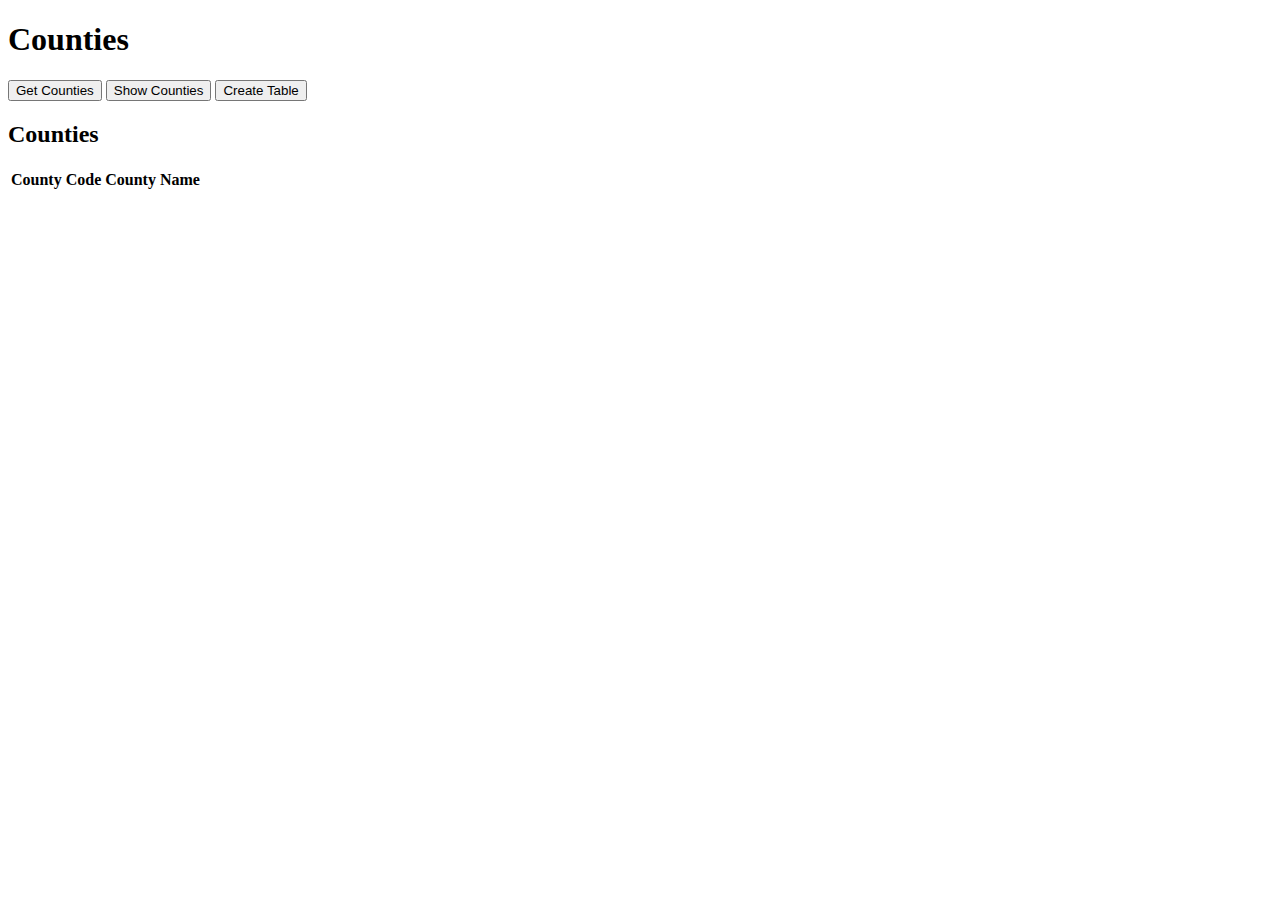
==== index.html @ 49699070 "Initial commit" ====
<!doctype html>
<html lang="en">

<head>
  <meta charset="utf-8">
  <title>Create County Table</title>
</head>

<body>
<h1>Counties</h1>

<button id="pbGetCounties">Get Counties</button>
<button id="pbShowCountyMap">Show Counties</button>
<button id="pbCreateTable">Create Table</button>

<div class="div1">
  <h2>Counties</h2>
  <table class="table" id="countyTable">
    <tr>
      <th>County Code</th>
      <th>County Name</th>
    </tr>
  </table>

</div>

<script src="js/fetchcounties.js"></script>
<script src="js/createtable.js"></script>
</body>

</html>
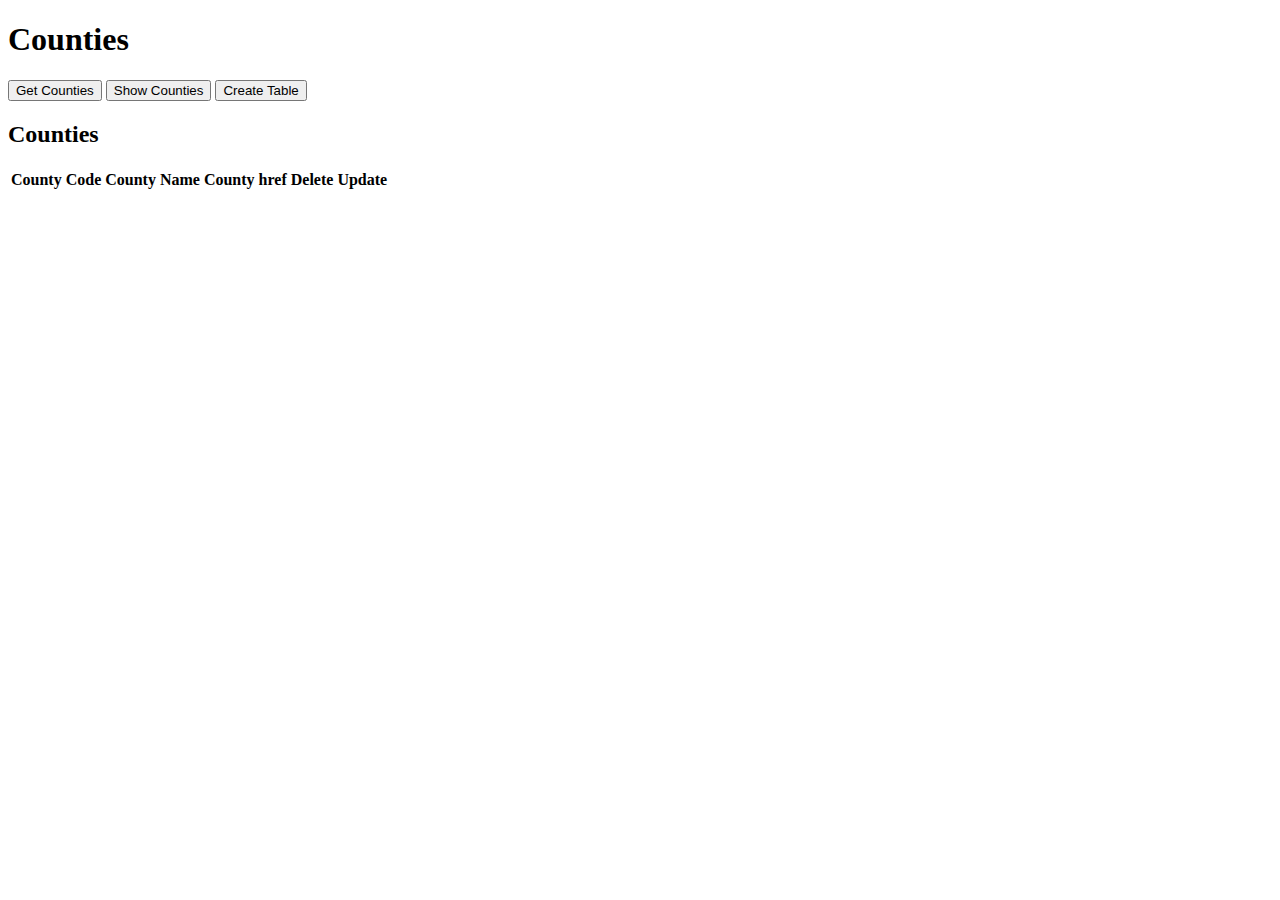
==== commit daeb39b3: "add delete in table" ====
--- a/index.html
+++ b/index.html
@@ -19,6 +19,9 @@
     <tr>
       <th>County Code</th>
       <th>County Name</th>
+      <th>County href</th>
+      <th>Delete</th>
+      <th>Update</th>
     </tr>
   </table>
 
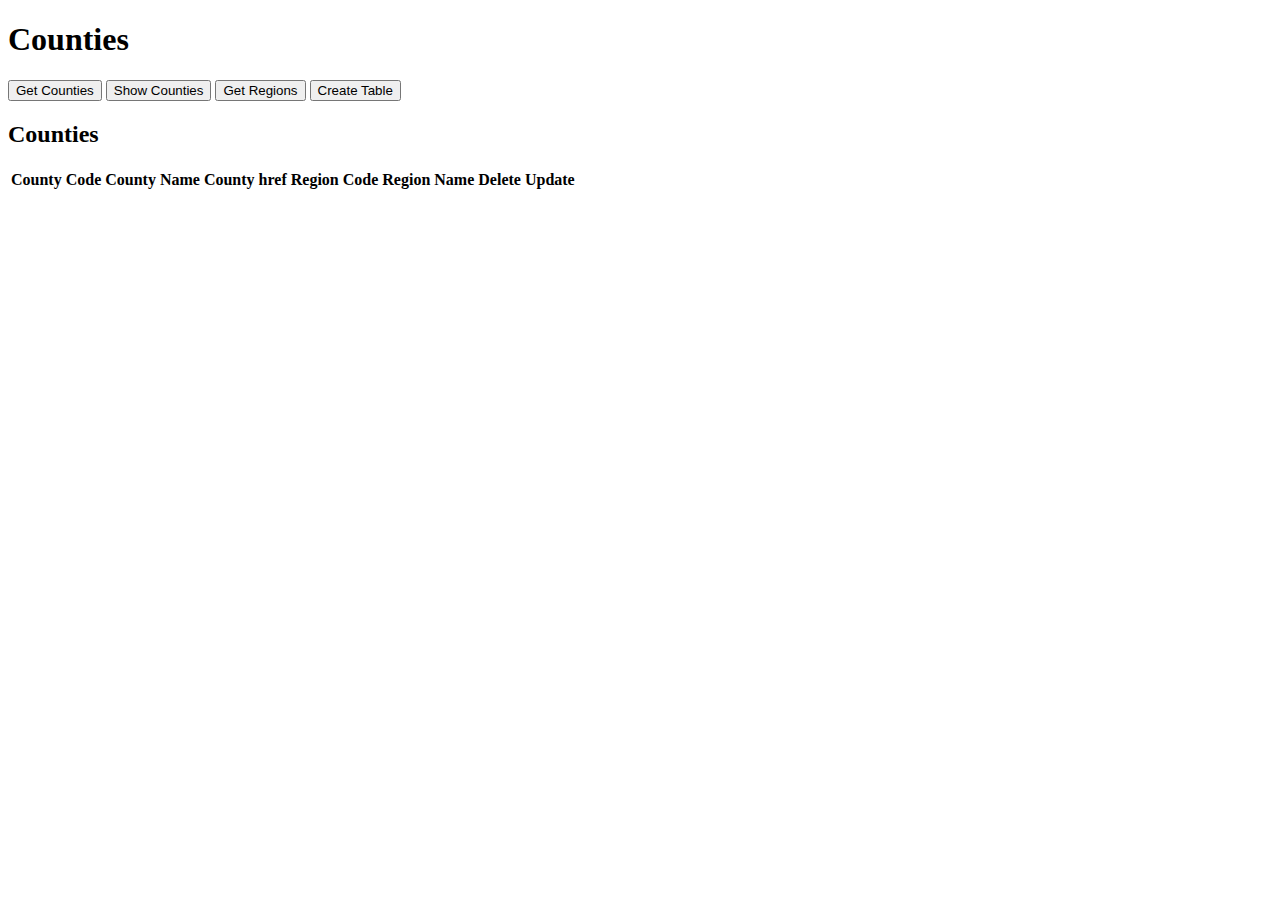
==== commit 41110f3a: "add regions fetch + table regionscode + region select" ====
--- a/index.html
+++ b/index.html
@@ -11,7 +11,9 @@
 
 <button id="pbGetCounties">Get Counties</button>
 <button id="pbShowCountyMap">Show Counties</button>
+<button id="pbGetRegions">Get Regions</button>
 <button id="pbCreateTable">Create Table</button>
+
 
 <div class="div1">
   <h2>Counties</h2>
@@ -20,6 +22,8 @@
       <th>County Code</th>
       <th>County Name</th>
       <th>County href</th>
+      <th>Region Code</th>
+      <th>Region Name</th>
       <th>Delete</th>
       <th>Update</th>
     </tr>
@@ -28,7 +32,9 @@
 </div>
 
 <script src="js/fetchcounties.js"></script>
+<script src="js/fetchregions.js"></script>
 <script src="js/createtable.js"></script>
+
 </body>
 
 </html>
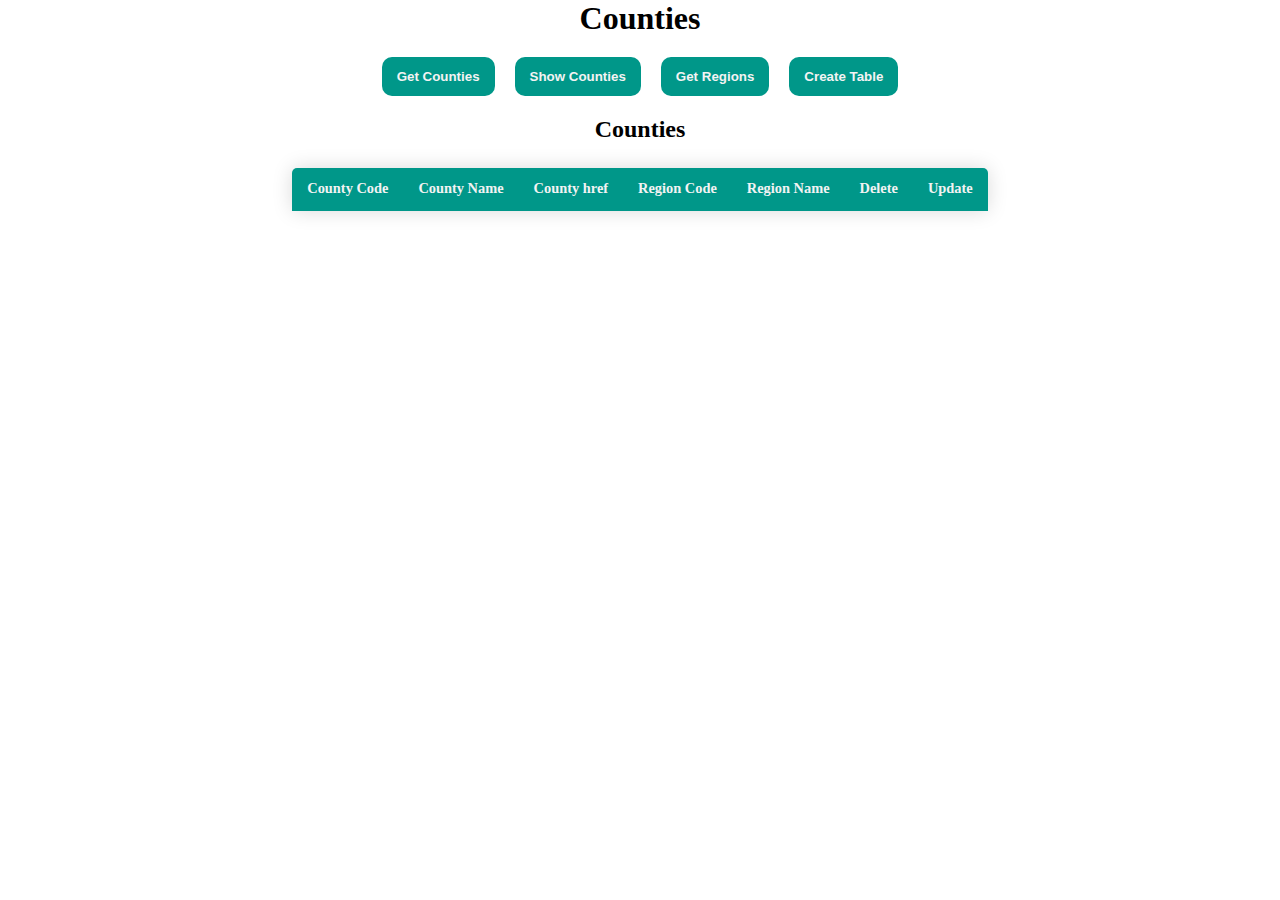
==== commit 346c301e: "styling" ====
--- a/index.html
+++ b/index.html
@@ -4,31 +4,35 @@
 <head>
   <meta charset="utf-8">
   <title>Create County Table</title>
+  <link rel="stylesheet" href="css/stylevedjonas.css">
 </head>
 
 <body>
-<h1>Counties</h1>
+<div id="container">
+  <h1>Counties</h1>
 
-<button id="pbGetCounties">Get Counties</button>
-<button id="pbShowCountyMap">Show Counties</button>
-<button id="pbGetRegions">Get Regions</button>
-<button id="pbCreateTable">Create Table</button>
+  <div id="buttons">
+    <button id="pbGetCounties" class="buttonOption">Get Counties</button>
+    <button id="pbShowCountyMap" class="buttonOption">Show Counties</button>
+    <button id="pbGetRegions" class="buttonOption">Get Regions</button>
+    <button id="pbCreateTable" class="buttonOption">Create Table</button>
+  </div>
 
+  <div class="div1">
+    <h2>Counties</h2>
+    <table class="table" id="countyTable">
+      <tr>
+        <th>County Code</th>
+        <th>County Name</th>
+        <th>County href</th>
+        <th>Region Code</th>
+        <th>Region Name</th>
+        <th>Delete</th>
+        <th>Update</th>
+      </tr>
+    </table>
 
-<div class="div1">
-  <h2>Counties</h2>
-  <table class="table" id="countyTable">
-    <tr>
-      <th>County Code</th>
-      <th>County Name</th>
-      <th>County href</th>
-      <th>Region Code</th>
-      <th>Region Name</th>
-      <th>Delete</th>
-      <th>Update</th>
-    </tr>
-  </table>
-
+  </div>
 </div>
 
 <script src="js/fetchcounties.js"></script>
--- a/css/stylevedjonas.css
+++ b/css/stylevedjonas.css
@@ -0,0 +1,101 @@
+* {
+  box-sizing: border-box;
+  margin: 0;
+  padding: 0;
+}
+
+.container {
+  width: 400px;
+  margin: 60%;
+  margin: 0 auto;
+}
+
+#buttons {
+  /** grid vs flexbox*/
+  display: flex;
+  justify-content: center;
+  align-items: center;
+  text-align: center;
+  margin: 0 auto 20px 0;
+  /** gap dur ikke i safari så brug evt margin på buttons*/
+  gap: 20px;
+}
+
+.table {
+  border-collapse: collapse;
+  margin: 25px auto;
+  font-size: 0.9em;
+  min-width: 400px;
+  /** overflow gør det muligt at se dem som ikke celler*/
+  overflow: hidden;
+  box-shadow: 0 0 20px rgba(0,0,0,0.15);
+  border-radius: 5px 5px 0 0;
+}
+
+.table thead tr {
+  background-color: #009789;
+  color: #ffffff;
+  text-align: left;
+  font-weight: bold;
+}
+
+.table td, .table th {
+  padding: 12px 15px;
+}
+
+.table tbody tr {
+  border-bottom: 1px solid #dddddd;
+}
+
+.table tbody tr th {
+  background-color: #009789;
+  color: #f3f3f3;
+}
+
+.table tbody tr:nth-last-of-type(even) {
+  background-color: #f3f3f3;
+}
+
+.table tbody tr:last-of-type{
+  border-bottom: 2px solid #009789;
+}
+
+input[type="text"], input[type="button"] {
+  border-radius: 10px;
+  padding: 12px 15px;
+  border: 1px solid black;
+}
+
+input[type="button"] {
+  border: none;
+}
+
+input[type="button"]:hover {
+  background-color: #009789;
+  cursor: pointer;
+}
+
+a, a:visited, a:active {
+  color: #323a40;
+  text-decoration: none;
+}
+
+a:hover {
+  cursor: pointer;
+  font-weight: bold;
+}
+
+.buttonOption {
+  padding: 12px 15px;
+  background-color: #009789;
+  color: #f3f3f3;
+  font-weight: bold;
+  border-radius: 10px;
+  border: none;
+}
+
+h1, h2 {
+  text-align: center;
+  margin-bottom: 20px;
+  font-family: "Times New Roman";
+}
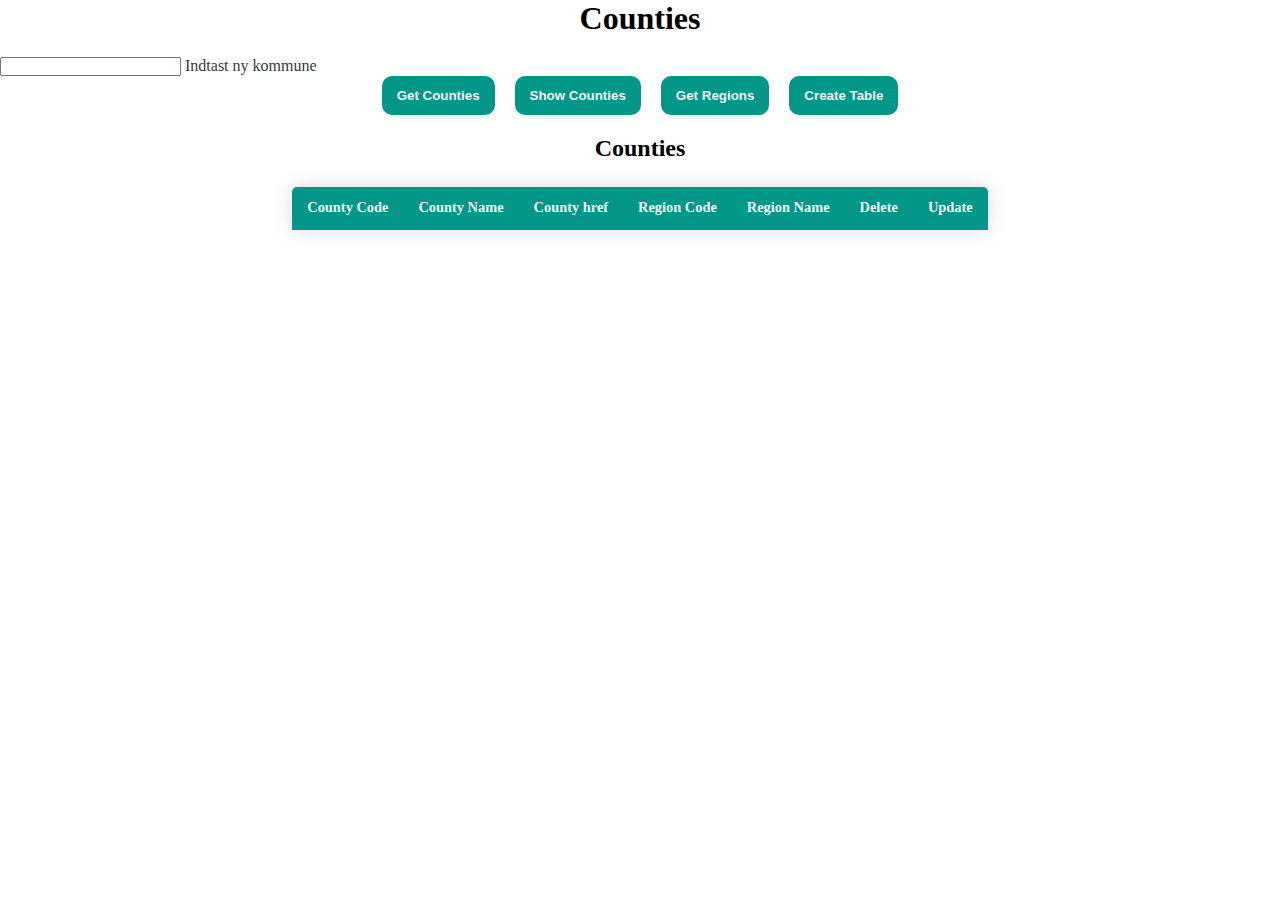
==== commit e421c850: "add create counties" ====
--- a/index.html
+++ b/index.html
@@ -10,6 +10,9 @@
 <body>
 <div id="container">
   <h1>Counties</h1>
+
+  <input id="error">
+  <a href="formcounty.html">Indtast ny kommune</a>
 
   <div id="buttons">
     <button id="pbGetCounties" class="buttonOption">Get Counties</button>
